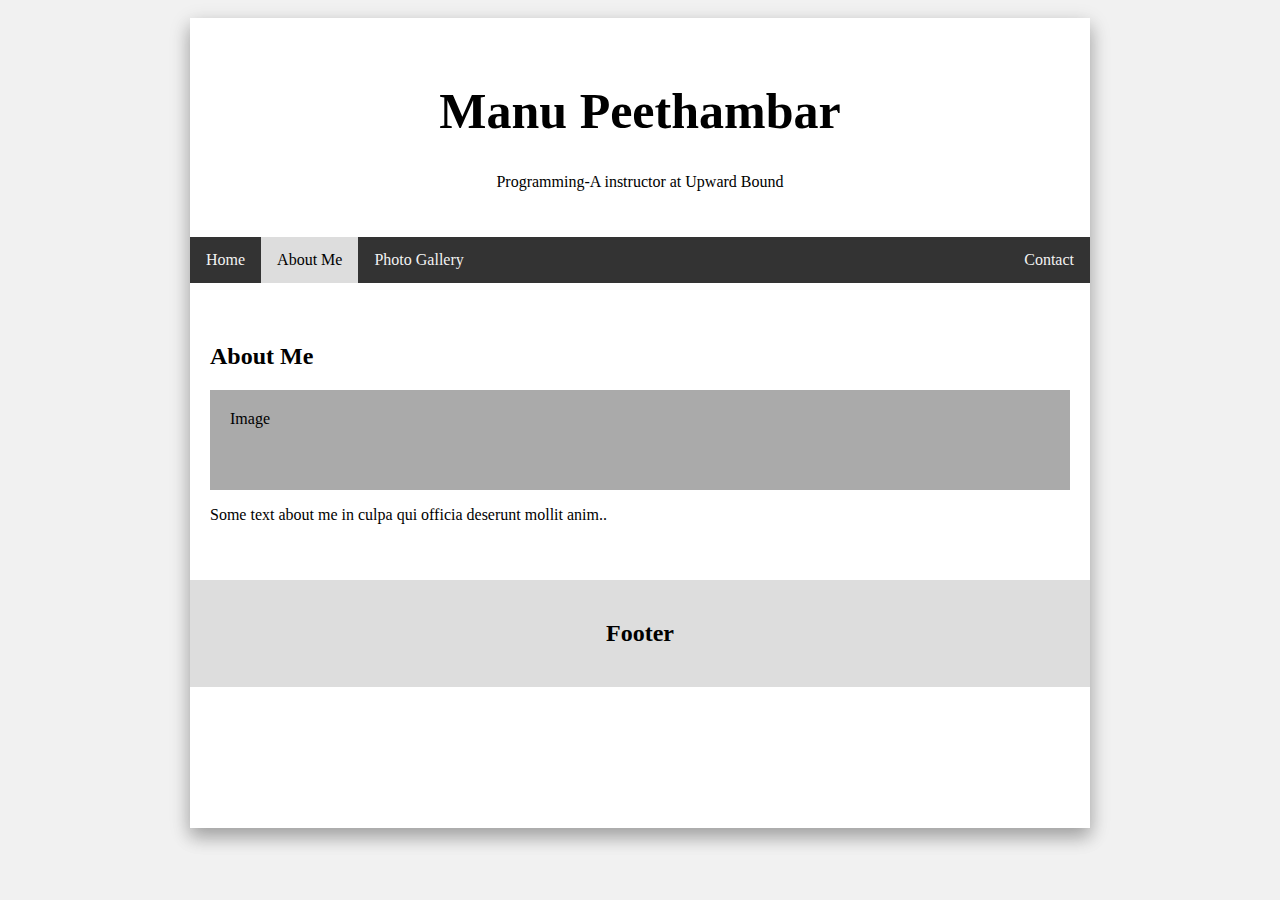
==== about.html @ 27f63e27 "changes 2" ====
<!DOCTYPE html>
<html>
<head>
	<title>My Portfolio</title>
	<meta charset="UTF-8">
	<meta name="viewport" content="width=device-width, initial-scale=1.0">
	<link rel="stylesheet" type="text/css" href="project.css">
	<script src="https://ajax.googleapis.com/ajax/libs/jquery/3.3.1/jquery.min.js"></script>
	<script type="text/javascript" src="project.js"></script>
</head>
<body>

<div id="container">
	<div class="header">
	  <h1>Manu Peethambar</h1>
	  <p>Programming-A instructor at Upward Bound</p>
	</div>

	<div class="topnav">
	  <a href="index.html">Home</a>
	  <a href="about.html" class="active">About Me</a>
	  <a href="gallery.html">Photo Gallery</a>
	  <a href="contact.html" style="float:right">Contact</a>
	</div>

	<div class="row">
	  	<div class="card">
	      <h2>About Me</h2>
	      <div class="fakeimg" style="height:100px;">Image</div>
	      <p>Some text about me in culpa qui officia deserunt mollit anim..</p>
	    </div>
	</div>

	<div class="footer">
	  <h2>Footer</h2>
	</div>
</div>

</body>
</html>
---- project.css ----
#container
{
	margin: 0 auto;
	width: 900px;
	background: #fff;
	font-family: "Lucida Grande", "Bitstream Vera Sans", "Verdana";
	box-shadow: 0 10px 16px 0 rgba(0,0,0,0.2),0 6px 20px 0 rgba(0,0,0,0.19);
	min-height: calc(90vh);
}

* {
    box-sizing: border-box;
}

body {
    font-family: Arial;
    padding: 10px;
    background: #f1f1f1;
}

/* Header/Blog Title */
.header {
    padding: 30px;
    text-align: center;
    background: white;

}

.header h1 {
    font-size: 50px;
}

/* Style the top navigation bar */
.topnav {
    overflow: hidden;
    background-color: #333;
    position: -webkit-sticky; /* Safari */
    position: sticky;
    top: 0;
    z-index: 999;
}

/* Style the topnav links */
.topnav a {
    float: left;
    display: block;
    color: #f2f2f2;
    text-align: center;
    padding: 14px 16px;
    text-decoration: none;
}

/* Change color on hover */
.topnav a:hover {
    background-color: #ddd;
    color: black;
}

/* Change color on active */
.topnav a.active {
    background-color: #ddd;
    color: black;
}

/* Create two unequal columns that floats next to each other */
/* Left column */
.leftcolumn {   
    float: left;
    width: 75%;
}

/* Right column */
.rightcolumn {
    float: left;
    width: 25%;
    background-color: #f1f1f1;
    padding-left: 20px;
}

/* Fake image */
.fakeimg {
    background-color: #aaa;
    width: 100%;
    padding: 20px;
}

/* Add a card effect for articles */
.card {
    background-color: white;
    padding: 20px;
    margin-top: 20px;
}

/* Gallery styles */
.w3-half img {
    margin-bottom:-6px;
    margin-top:16px;
    opacity:0.8;
    cursor:pointer;
}
.w3-half img:hover {
    opacity:1
}

/* Clear floats after the columns */
.row:after {
    content: "";
    display: table;
    clear: both;
}

/* Footer */
.footer {
    padding: 20px;
    text-align: center;
    background: #ddd;
    margin-top: 20px;
}

/* Responsive layout - when the screen is less than 800px wide, make the two columns stack on top of each other instead of next to each other */
@media screen and (max-width: 800px) {
    #container {
        width: 100%;
    }
    .leftcolumn, .rightcolumn {   
        width: 100%;
        padding: 0;
    }
}

/* Responsive layout - when the screen is less than 400px wide, make the navigation links stack on top of each other instead of next to each other */
@media screen and (max-width: 400px) {
    #container {
        width: 100%;
    }
    .topnav a {
        float: none;
        width: 100%;
    }
}
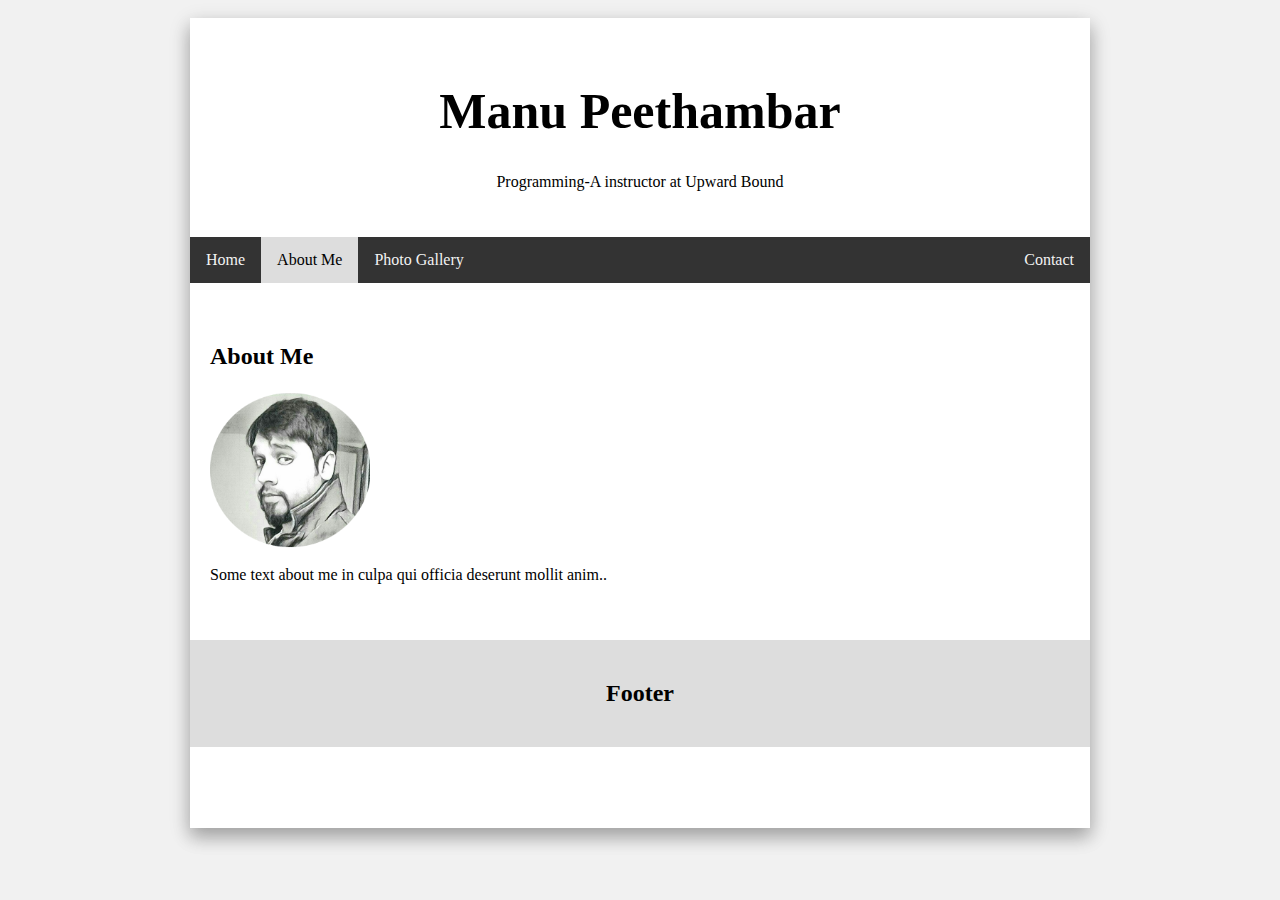
==== commit 0de959bb: "class changes" ====
--- a/about.html
+++ b/about.html
@@ -11,10 +11,10 @@
 <body>
 
 <div id="container">
-	<div class="header">
+	<header class="header">
 	  <h1>Manu Peethambar</h1>
 	  <p>Programming-A instructor at Upward Bound</p>
-	</div>
+	</header>
 
 	<div class="topnav">
 	  <a href="index.html">Home</a>
@@ -26,7 +26,7 @@
 	<div class="row">
 	  	<div class="card">
 	      <h2>About Me</h2>
-	      <div class="fakeimg" style="height:100px;">Image</div>
+	      <div class="profile-photo" style="height:10em;width:10em;"></div>
 	      <p>Some text about me in culpa qui officia deserunt mollit anim..</p>
 	    </div>
 	</div>
--- a/project.css
+++ b/project.css
@@ -37,7 +37,7 @@
     position: -webkit-sticky; /* Safari */
     position: sticky;
     top: 0;
-    z-index: 999;
+    z-index: 1;
 }
 
 /* Style the topnav links */
@@ -82,6 +82,13 @@
     background-color: #aaa;
     width: 100%;
     padding: 20px;
+}
+
+/* Profile photo */
+.profile-photo {
+    background-image: url("images/Manu.png");
+    background-repeat: no-repeat;
+    background-size: contain;
 }
 
 /* Add a card effect for articles */
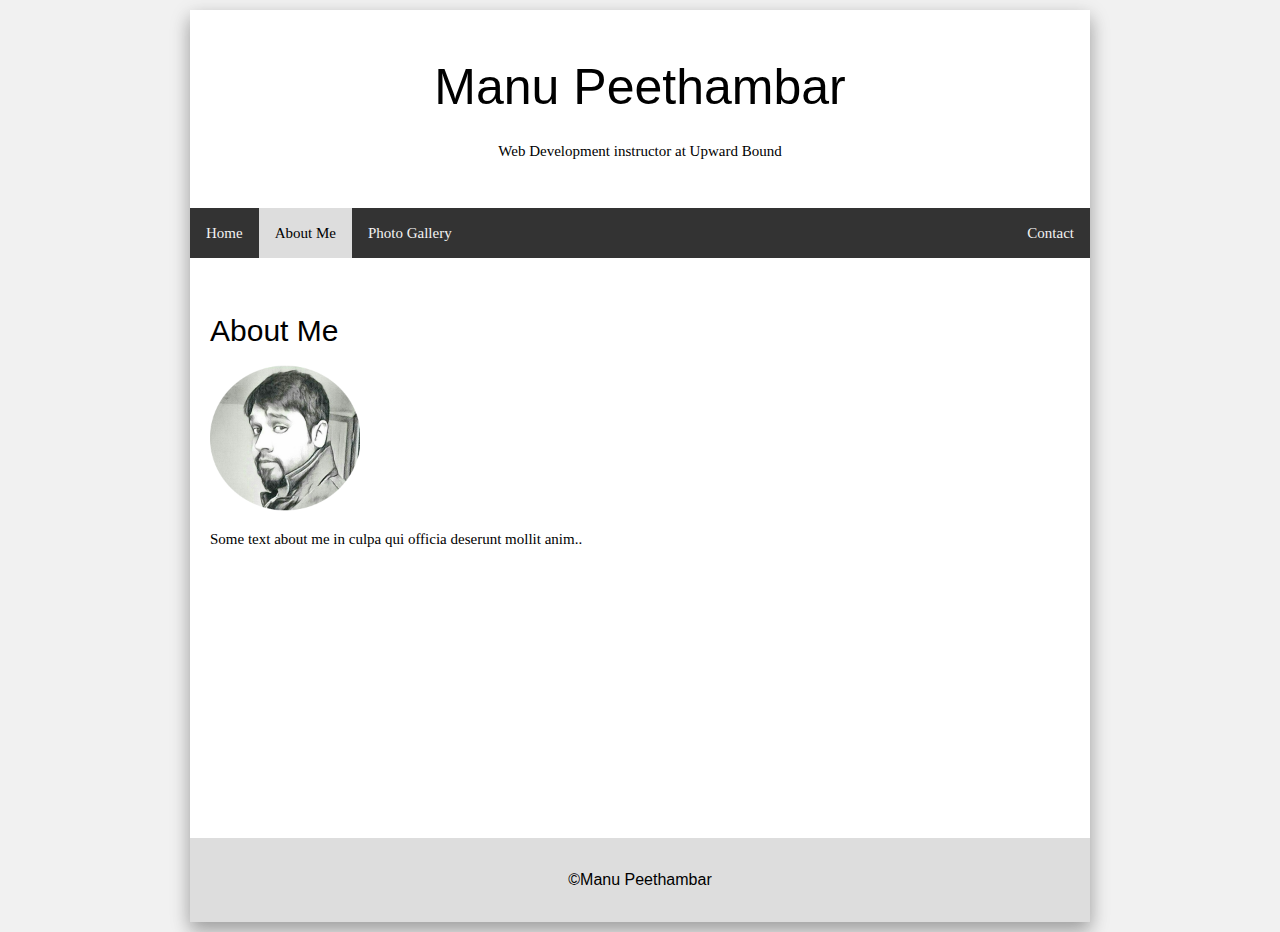
==== commit 6bd26a7d: "changes 4" ====
--- a/about.html
+++ b/about.html
@@ -5,6 +5,7 @@
 	<meta charset="UTF-8">
 	<meta name="viewport" content="width=device-width, initial-scale=1.0">
 	<link rel="stylesheet" type="text/css" href="project.css">
+	<link rel="stylesheet" href="https://www.w3schools.com/w3css/4/w3.css">
 	<script src="https://ajax.googleapis.com/ajax/libs/jquery/3.3.1/jquery.min.js"></script>
 	<script type="text/javascript" src="project.js"></script>
 </head>
@@ -13,7 +14,7 @@
 <div id="container">
 	<header class="header">
 	  <h1>Manu Peethambar</h1>
-	  <p>Programming-A instructor at Upward Bound</p>
+	  <p>Web Development instructor at Upward Bound</p>
 	</header>
 
 	<div class="topnav">
@@ -23,7 +24,7 @@
 	  <a href="contact.html" style="float:right">Contact</a>
 	</div>
 
-	<div class="row">
+	<div class="row content">
 	  	<div class="card">
 	      <h2>About Me</h2>
 	      <div class="profile-photo" style="height:10em;width:10em;"></div>
@@ -31,9 +32,9 @@
 	    </div>
 	</div>
 
-	<div class="footer">
-	  <h2>Footer</h2>
-	</div>
+	<footer class="footer">
+		<h6>&copy;Manu Peethambar</h6>
+	</footer>
 </div>
 
 </body>
--- a/project.css
+++ b/project.css
@@ -5,7 +5,6 @@
 	background: #fff;
 	font-family: "Lucida Grande", "Bitstream Vera Sans", "Verdana";
 	box-shadow: 0 10px 16px 0 rgba(0,0,0,0.2),0 6px 20px 0 rgba(0,0,0,0.19);
-	min-height: calc(90vh);
 }
 
 * {
@@ -23,7 +22,9 @@
     padding: 30px;
     text-align: center;
     background: white;
-
+    position: -webkit-sticky; /* Safari */
+    position: sticky;
+    top: 0;
 }
 
 .header h1 {
@@ -36,7 +37,7 @@
     background-color: #333;
     position: -webkit-sticky; /* Safari */
     position: sticky;
-    top: 0;
+    top: 197px;
     z-index: 1;
 }
 
@@ -74,12 +75,28 @@
     float: left;
     width: 25%;
     background-color: #f1f1f1;
-    padding-left: 20px;
+    padding-left: 10px;
 }
 
-/* Fake image */
-.fakeimg {
-    background-color: #aaa;
+/* Home Images */
+.img1 {
+    background-image: url("images/kitchenconcrete.jpg");
+    background-repeat: no-repeat;
+    background-size: contain;
+    width: 100%;
+    padding: 20px;
+}
+.img2 {
+    background-image: url("images/livingroom.jpg");
+    background-repeat: no-repeat;
+    background-size: contain;
+    width: 100%;
+    padding: 20px;
+}
+.img3 {
+    background-image: url("images/diningroom.jpg");
+    background-repeat: no-repeat;
+    background-size: contain;
     width: 100%;
     padding: 20px;
 }
@@ -98,6 +115,7 @@
     margin-top: 20px;
 }
 
+
 /* Gallery styles */
 .w3-half img {
     margin-bottom:-6px;
@@ -106,7 +124,7 @@
     cursor:pointer;
 }
 .w3-half img:hover {
-    opacity:1
+    opacity: 1;
 }
 
 /* Clear floats after the columns */
@@ -114,6 +132,10 @@
     content: "";
     display: table;
     clear: both;
+}
+
+.content {
+    min-height: calc(100vh - 40vh);
 }
 
 /* Footer */
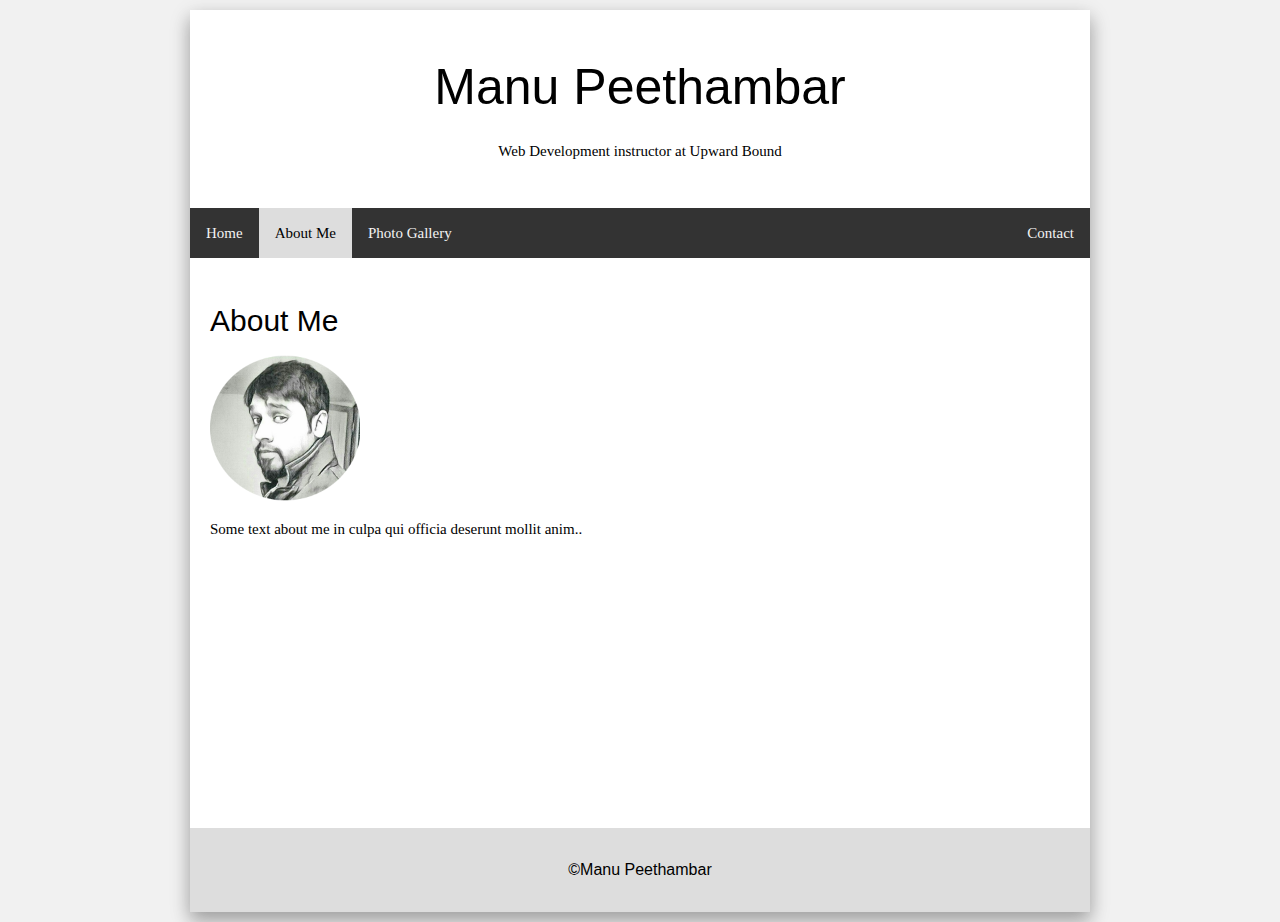
==== commit a4841a7c: "changes 5" ====
--- a/about.html
+++ b/about.html
@@ -6,6 +6,7 @@
 	<meta name="viewport" content="width=device-width, initial-scale=1.0">
 	<link rel="stylesheet" type="text/css" href="project.css">
 	<link rel="stylesheet" href="https://www.w3schools.com/w3css/4/w3.css">
+	<link rel="stylesheet" href="https://cdnjs.cloudflare.com/ajax/libs/font-awesome/4.7.0/css/font-awesome.min.css">
 	<script src="https://ajax.googleapis.com/ajax/libs/jquery/3.3.1/jquery.min.js"></script>
 	<script type="text/javascript" src="project.js"></script>
 </head>
@@ -17,11 +18,14 @@
 	  <p>Web Development instructor at Upward Bound</p>
 	</header>
 
-	<div class="topnav">
+	<div class="topnav" id="myTopnav">
 	  <a href="index.html">Home</a>
 	  <a href="about.html" class="active">About Me</a>
 	  <a href="gallery.html">Photo Gallery</a>
-	  <a href="contact.html" style="float:right">Contact</a>
+	  <a href="contact.html" class="contact">Contact</a>
+	  <a href="javascript:void(0);" class="icon">
+	    <i class="fa fa-bars"></i>
+	  </a>
 	</div>
 
 	<div class="row content">
--- a/project.css
+++ b/project.css
@@ -21,10 +21,7 @@
 .header {
     padding: 30px;
     text-align: center;
-    background: white;
-    position: -webkit-sticky; /* Safari */
-    position: sticky;
-    top: 0;
+    background: #ffffff;
 }
 
 .header h1 {
@@ -37,7 +34,7 @@
     background-color: #333;
     position: -webkit-sticky; /* Safari */
     position: sticky;
-    top: 197px;
+    top: 0;
     z-index: 1;
 }
 
@@ -61,6 +58,14 @@
 .topnav a.active {
     background-color: #ddd;
     color: black;
+}
+
+.topnav a.contact {
+    float: right;
+}
+
+.topnav .icon {
+  display: none;
 }
 
 /* Create two unequal columns that floats next to each other */
@@ -112,7 +117,7 @@
 .card {
     background-color: white;
     padding: 20px;
-    margin-top: 20px;
+    margin-top: 10px;
 }
 
 
@@ -162,8 +167,23 @@
     #container {
         width: 100%;
     }
-    .topnav a {
+    .topnav a.contact {
+        float: left;
+    }
+    .topnav a:not(.active) {display: none;}
+    .topnav a.icon {
+        float: right;
+        display: block;
+    }
+    .topnav.responsive {position: relative;}
+    .topnav.responsive .icon {
+        position: absolute;
+        right: 0;
+        top: 0;
+    }
+    .topnav.responsive a {
         float: none;
-        width: 100%;
+        display: block;
+        text-align: left;
     }
 }
